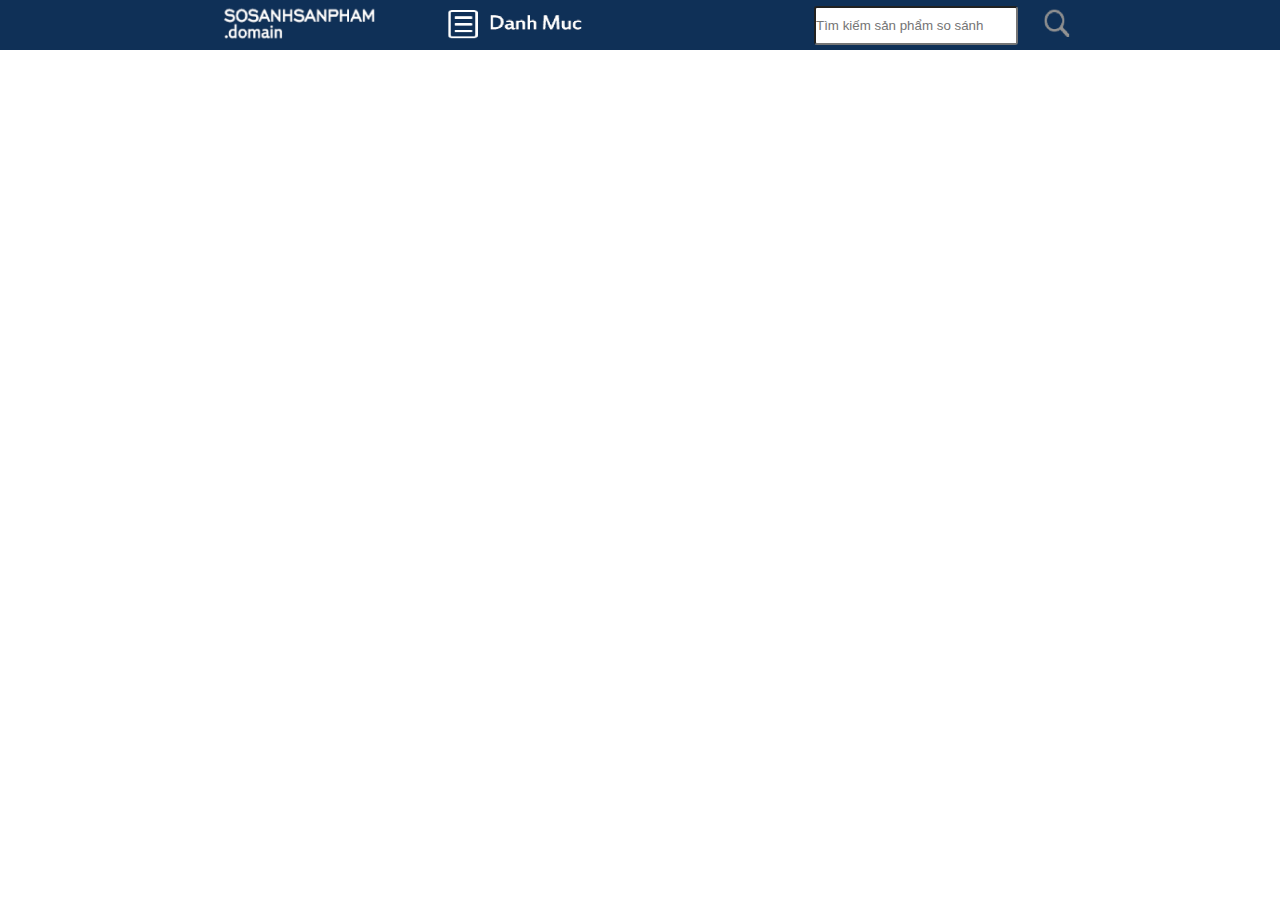
==== client/index.html @ 4139b228 "firt commit" ====
<!DOCTYPE html PUBLIC "-//W3C//DTD XHTML 1.0 Transitional//EN" "http://www.w3.org/TR/xhtml1/DTD/xhtml1-transitional.dtd">
<html xmlns="http://www.w3.org/1999/xhtml">
<head>
  <meta http-equiv="Content-Type" content="text/html; charset=utf-8" />
  <title>Trang Chủ</title>
  <link href="style/css.css" type="text/css" rel="stylesheet"/>
</head>

<body>
    <div class="container01">
        <ul class="ul">
            <li><a href="#"><img width="200px" height="50px" src="img/sosanhsanpham.jpg" /></a></li>
            <li><a href="#"><img width="200px" height="50px" src="img/danhmuc.jpg" /></a>
                <ul class="sub-menu">
                    <li><a href="#">IPhone</a></li>
                    <li><a href="#">SamSung</a></li>
                    <li><a href="#">Nokia</a></li>
                    <li><a href="#">Oppo</a></li>
                    <li><a href="#">Sony</a></li>
                </ul>
            </li>
            <div class="search_box">
                <li><a href="#"><input type="text" id="timkiem" placeholder="Tìm kiếm sản phẩm so sánh" /></a></li>
                <li><a href="#"><img src="img/timkiem.jpg" width="40" height="40" id="imgtimkiem" /></a></li>
            <div>
        </ul>
    </div>
</body>
</html>
---- client/style/css.css ----
@charset "utf-8";
/* CSS Document */

*{	margin:0px; 
	padding:0px;}

.container01{
  width: 100%;
  height: 50px;
  background-color: #0F3057;
  position: fixed;
}
.container01 .ul{
    width: 70%;
    margin: 0 auto;
    height: 50px;
}
.container01 ul li{
  list-style:none ;
  float: left;
  color: #fff;
}
.container01 ul li a{
  text-transform: uppercase;
  white-space: nowrap;
  padding: 0 10px;
  color: #fff;
  display: block;
  text-decoration: none;
}
/*CSS Style cho Submenu*/
.container01 ul li ul {
  position: absolute;
  width: auto;
  display: none;
  background-color: #0F3057;
  border-bottom: 3px solid #0082bb;
  padding-left: 5px;
}

.container01 .ul .search_box{
  float: right;
}

.container01 .ul .search_box input{
  margin-top: 6px;
  height: 35px;
  width: 200px;
  border-radius: 3px;

}

.container01 .ul .search_box img{
  margin-top: 5px;
}

.container01 ul li ul li{
  top:10px;
  width:250px;
  display: block;
  padding:10px;
  margin: auto;
  float: none; /*Bỏ float cho li cấp thứ 2*/
}
/* Hover cho submenu */
.container01 ul li:hover {
  /* Hover thì li sẽ đổi màu*/
  background-color:#0F3057 ;
}
.container01 ul li:hover ul{
  /*Display ra submenu*/
  display: block;
}
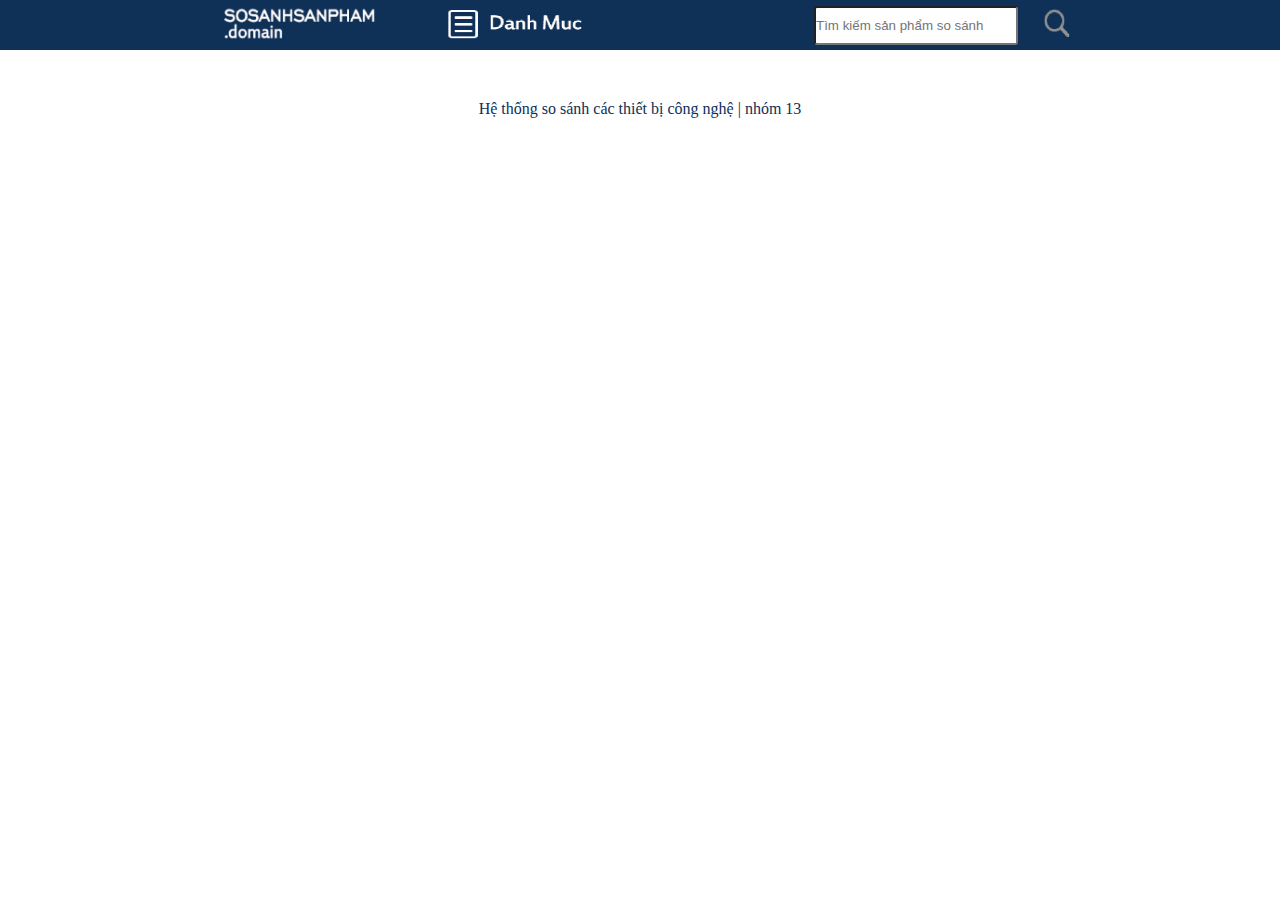
==== commit 0762cc54: "them footer trong client , sua lai layout them user" ====
--- a/client/index.html
+++ b/client/index.html
@@ -25,5 +25,9 @@
             <div>
         </ul>
     </div>
+
+    <footer class="footer">
+        <p>Hệ thống so sánh các thiết bị công nghệ | nhóm 13</p>
+    </footer>
 </body>
 </html>
--- a/client/style/css.css
+++ b/client/style/css.css
@@ -72,3 +72,11 @@
   display: block;
 }
 
+
+/*footer*/
+
+.footer p{
+  text-align: center;
+  color: #0F3057;
+  padding-top: 100px;
+}
